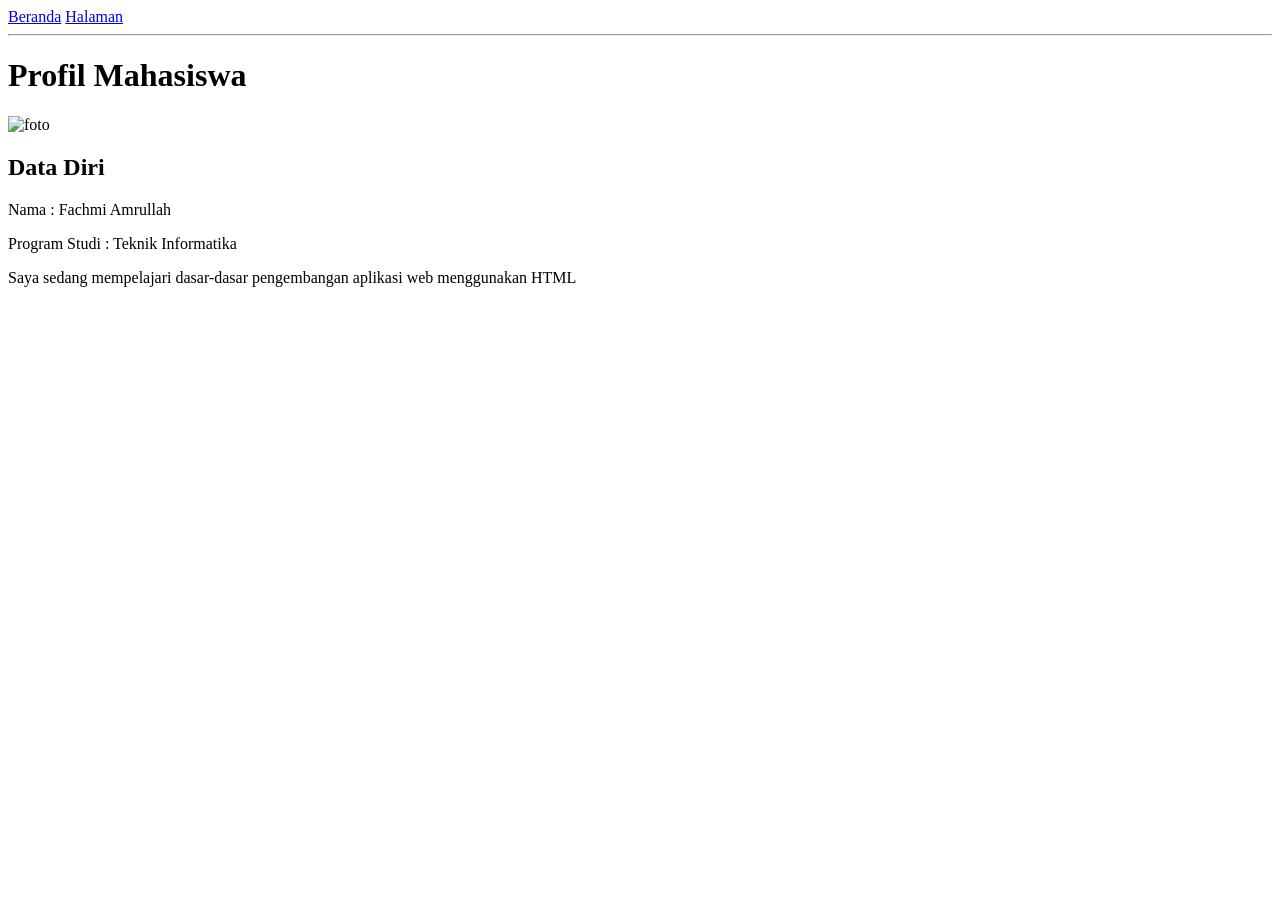
==== halaman2.html @ 4cbedb7d "update file" ====
<!DOCTYPE html>
<html lang="en">
<head>
    <meta charset="UTF-8">
    <meta name="viewport" content="width=device-width, initial-scale=1.0">
    <title>Profil Mahasiswa</title>
</head>
<body>
    <nav>
        <a href="index.html">Beranda</a>
        <a href="halaman2.html">Halaman</a>
    </nav>

    <hr>

    <h1>Profil Mahasiswa</h1>
    <img src="images/foto.jpeg"
    width="200"
    alt="foto">

    <h2>Data Diri</h2>
    
    <p>
        Nama : Fachmi Amrullah
    </p>

    <p>
        Program Studi : Teknik Informatika
    </p>

    <p>
        Saya sedang mempelajari dasar-dasar pengembangan 
        aplikasi web menggunakan HTML
    </p>

    
</body>
</html>
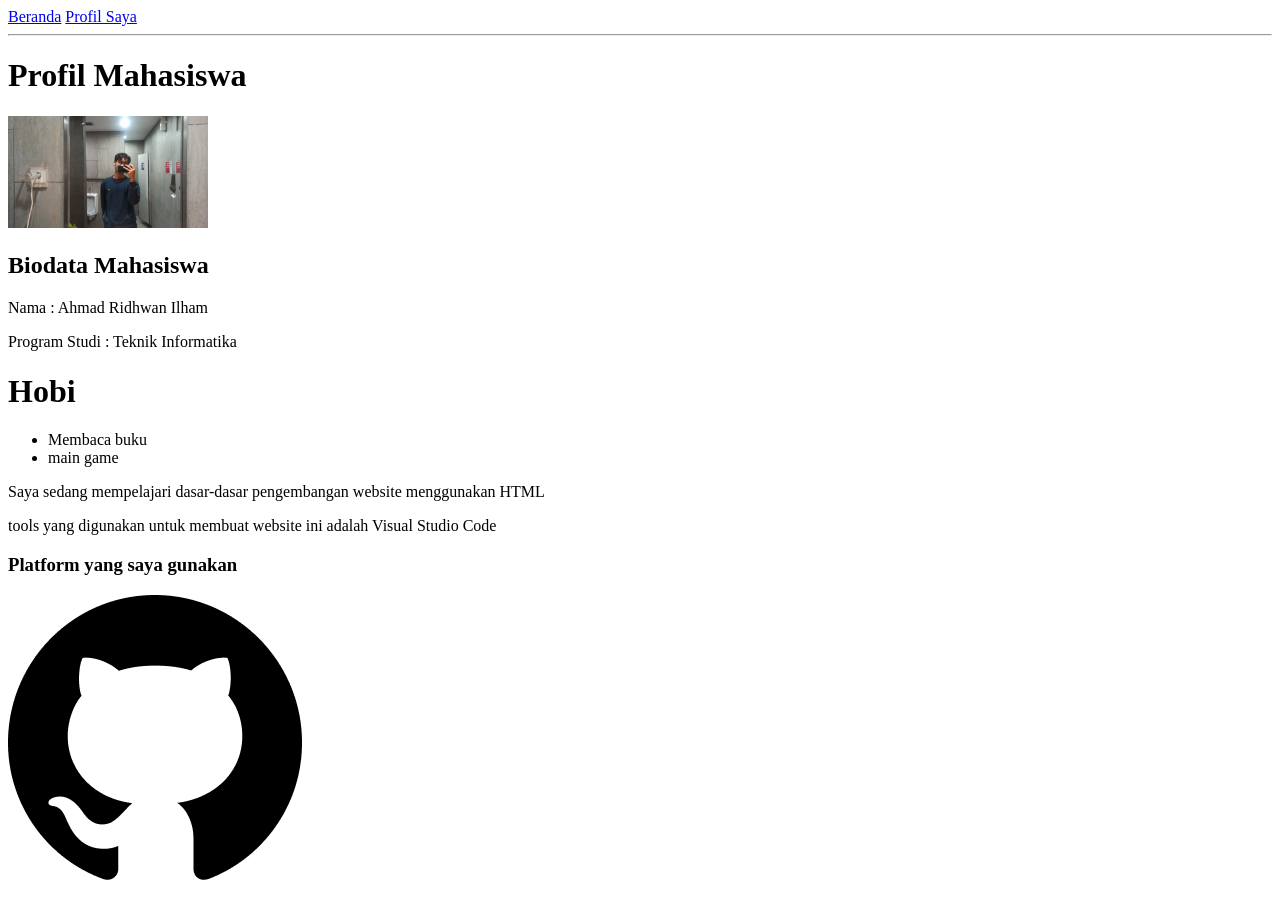
==== commit f6bf5185: "tambah halaman" ====
--- a/halaman2.html
+++ b/halaman2.html
@@ -8,31 +8,39 @@
 <body>
     <nav>
         <a href="index.html">Beranda</a>
-        <a href="halaman2.html">Halaman</a>
+        <a href="halaman2.html">Profil Saya</a>
     </nav>
 
     <hr>
 
     <h1>Profil Mahasiswa</h1>
-    <img src="images/foto.jpeg"
-    width="200"
-    alt="foto">
+        <img src="images/FOTO SAYA .jpeg" width="200" >
 
-    <h2>Data Diri</h2>
-    
+    <h2>Biodata Mahasiswa</h2>
     <p>
-        Nama : Fachmi Amrullah
+        Nama : Ahmad Ridhwan Ilham
     </p>
 
     <p>
         Program Studi : Teknik Informatika
     </p>
-
+    <h1>Hobi</h1>
+    <ul>
+        <li>Membaca buku</li>
+        <li>main game</li>
+    </ul>
     <p>
         Saya sedang mempelajari dasar-dasar pengembangan 
-        aplikasi web menggunakan HTML
+        website menggunakan HTML
     </p>
+<p> 
+    tools yang digunakan untuk membuat website ini adalah Visual Studio Code
+</p>
 
+<h3>Platform yang saya gunakan </h3>
+<a href="https://github.com/AhmadRidhwan404" width="80" target="_blank">
+    <img src="images/GitHub_Invertocat_Black.png" class="foto-kecil" alt="foto profil">
+</a>
     
 </body>
 </html>
